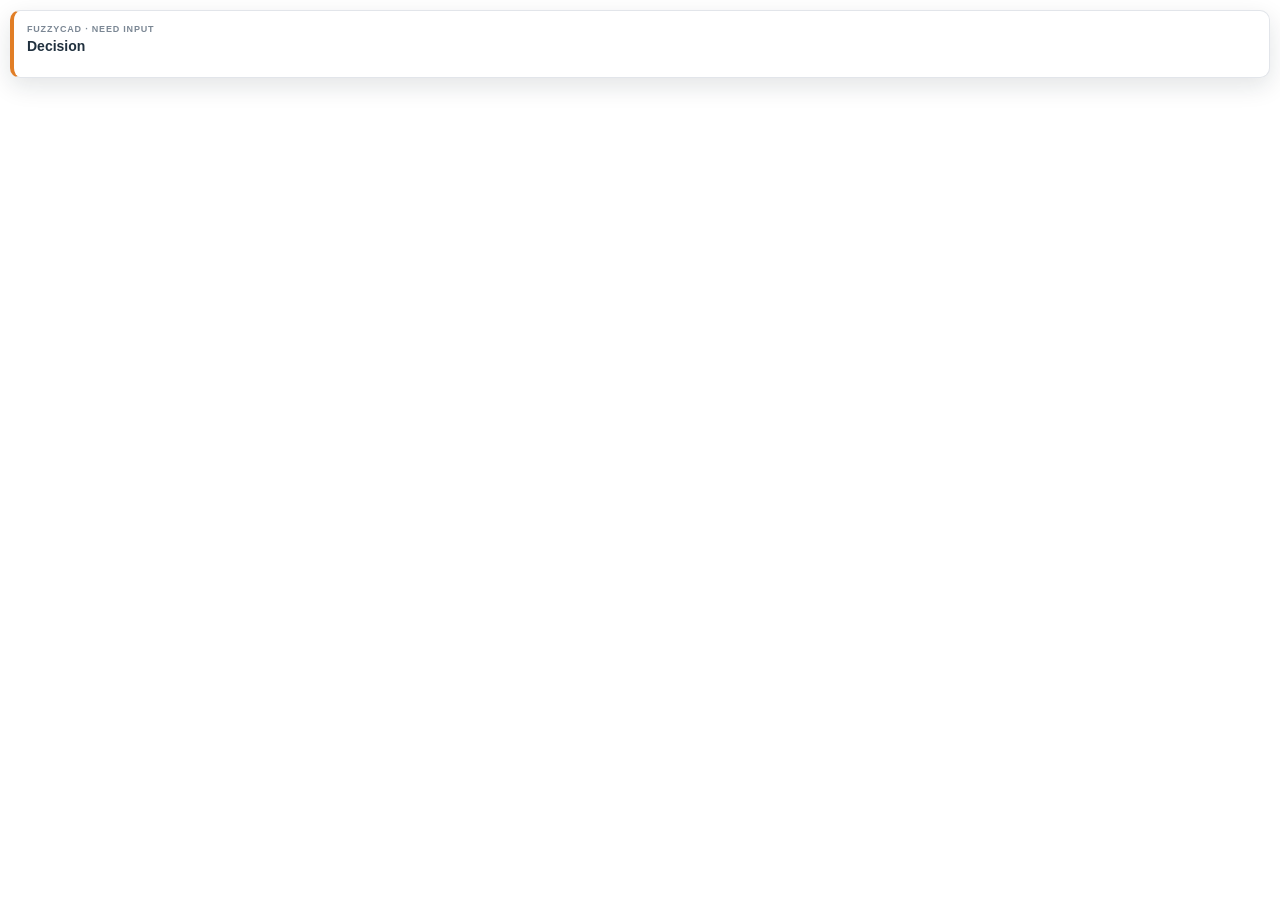
==== FuzzyCAD/palette/prompt.html @ b262e0b4 "Move scope decisions into FuzzyCAD popup UI" ====
<!DOCTYPE html>
<html lang="en">
<head>
<meta charset="utf-8" />
<meta name="viewport" content="width=device-width, initial-scale=1" />
<title>FuzzyCAD Decision</title>
<style>
:root{--navy:#21313f;--line:#e2e5ea;--muted:#7b8794;--orange:#e17e26;--bg:#fff;--panel:#f7f8fa}
*{box-sizing:border-box}html,body{margin:0;padding:0;background:transparent;font-family:-apple-system,"Segoe UI",Roboto,sans-serif;color:var(--navy)}
.card{margin:10px;padding:13px;border:1px solid var(--line);border-left:4px solid var(--orange);border-radius:10px;background:var(--bg);box-shadow:0 8px 24px rgba(20,31,43,.12)}
.eyebrow{font-size:9px;text-transform:uppercase;letter-spacing:.8px;color:var(--muted);font-weight:700;margin-bottom:4px}
.title{font-size:14px;font-weight:750;margin-bottom:4px}.message{font-size:11.5px;line-height:1.4;color:var(--muted);margin-bottom:10px}
.options{display:flex;gap:6px;flex-wrap:wrap}.choice{flex:1;min-width:82px;border:1px solid var(--line);border-radius:7px;padding:8px 7px;background:#fff;color:var(--navy);font-size:11px;font-weight:650;cursor:pointer}.choice:hover{border-color:var(--navy)}.choice.selected{border-color:var(--orange);background:#fff7ef;color:#a8540c}.glyph{display:block;font-size:16px;line-height:1.1;margin-bottom:2px}
</style>
</head>
<body>
<div class="card">
  <div class="eyebrow">FuzzyCAD · Need Input</div>
  <div id="title" class="title">Decision</div>
  <div id="message" class="message"></div>
  <div id="options" class="options"></div>
</div>
<script>
(function(){
  "use strict";
  var current={kind:null,selected:null,options:[]};
  function send(action,data){
    if(window.adsk&&typeof window.adsk.fusionSendData==="function"){
      return window.adsk.fusionSendData(action,JSON.stringify(data||{}));
    }
    return Promise.resolve("{}");
  }
  function render(data){
    current=data||{};
    document.getElementById("title").textContent=current.title||"Decision";
    document.getElementById("message").textContent=current.message||"";
    var wrap=document.getElementById("options");wrap.innerHTML="";
    (current.options||[]).forEach(function(opt){
      var b=document.createElement("button");
      b.className="choice"+(current.selected===opt.value?" selected":"");
      var g=document.createElement("span");g.className="glyph";g.textContent=opt.glyph||"";
      var t=document.createElement("span");t.textContent=opt.label||opt.value;
      b.appendChild(g);b.appendChild(t);
      b.addEventListener("click",function(){
        current.selected=opt.value;render(current);
        send("choice",{kind:current.kind,value:opt.value});
      });
      wrap.appendChild(b);
    });
  }
  window.fusionJavaScriptHandler={handle:function(action,dataString){
    try{var data=dataString?JSON.parse(dataString):{};if(action==="prompt")render(data);}catch(e){return JSON.stringify({ok:false,error:String(e)});}return JSON.stringify({ok:true});
  }};
  document.addEventListener("DOMContentLoaded",function(){send("ready",{});});
})();
</script>
</body>
</html>
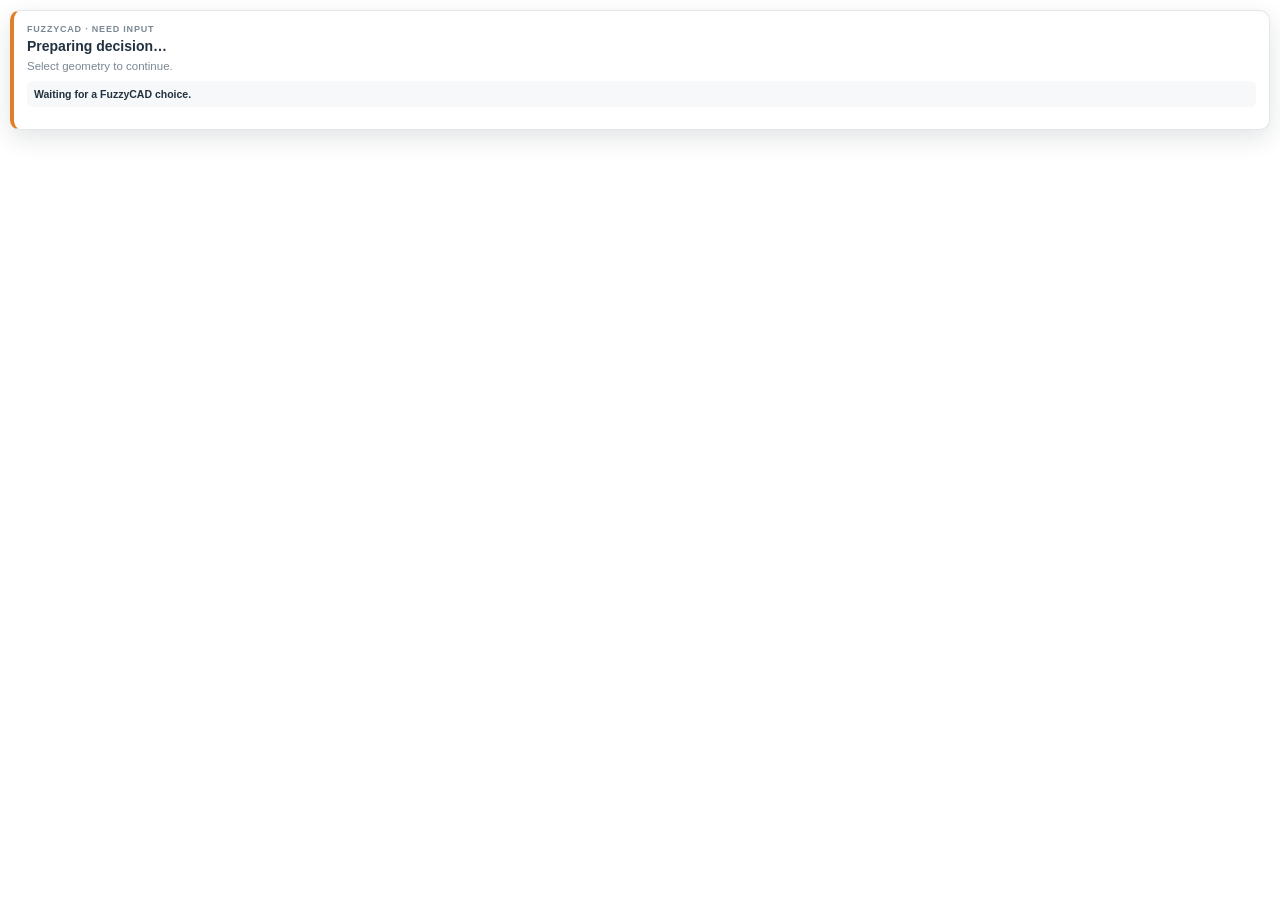
==== commit 85def7c9: "Clarify FuzzyCAD decision popup state" ====
--- a/FuzzyCAD/palette/prompt.html
+++ b/FuzzyCAD/palette/prompt.html
@@ -9,15 +9,19 @@
 *{box-sizing:border-box}html,body{margin:0;padding:0;background:transparent;font-family:-apple-system,"Segoe UI",Roboto,sans-serif;color:var(--navy)}
 .card{margin:10px;padding:13px;border:1px solid var(--line);border-left:4px solid var(--orange);border-radius:10px;background:var(--bg);box-shadow:0 8px 24px rgba(20,31,43,.12)}
 .eyebrow{font-size:9px;text-transform:uppercase;letter-spacing:.8px;color:var(--muted);font-weight:700;margin-bottom:4px}
-.title{font-size:14px;font-weight:750;margin-bottom:4px}.message{font-size:11.5px;line-height:1.4;color:var(--muted);margin-bottom:10px}
-.options{display:flex;gap:6px;flex-wrap:wrap}.choice{flex:1;min-width:82px;border:1px solid var(--line);border-radius:7px;padding:8px 7px;background:#fff;color:var(--navy);font-size:11px;font-weight:650;cursor:pointer}.choice:hover{border-color:var(--navy)}.choice.selected{border-color:var(--orange);background:#fff7ef;color:#a8540c}.glyph{display:block;font-size:16px;line-height:1.1;margin-bottom:2px}
+.title{font-size:14px;font-weight:750;margin-bottom:4px}.message{font-size:11.5px;line-height:1.4;color:var(--muted);margin-bottom:7px}
+.legend{font-size:10.5px;line-height:1.35;color:#a8540c;background:#fff7ef;border-radius:6px;padding:6px 7px;margin-bottom:8px;display:none}
+.status{font-size:10.5px;line-height:1.35;color:var(--navy);font-weight:650;background:var(--panel);border-radius:6px;padding:6px 7px;margin-bottom:9px}
+.options{display:flex;gap:6px;flex-wrap:wrap}.choice{flex:1;min-width:82px;border:1px solid var(--line);border-radius:7px;padding:8px 7px;background:#fff;color:var(--navy);font-size:11px;font-weight:650;cursor:pointer}.choice:hover{border-color:var(--navy)}.choice.selected{border-color:var(--orange);background:#fff7ef;color:#a8540c;box-shadow:inset 0 0 0 1px var(--orange)}.glyph{display:block;font-size:16px;line-height:1.1;margin-bottom:2px}
 </style>
 </head>
 <body>
 <div class="card">
   <div class="eyebrow">FuzzyCAD · Need Input</div>
-  <div id="title" class="title">Decision</div>
-  <div id="message" class="message"></div>
+  <div id="title" class="title">Preparing decision…</div>
+  <div id="message" class="message">Select geometry to continue.</div>
+  <div id="legend" class="legend"></div>
+  <div id="status" class="status">Waiting for a FuzzyCAD choice.</div>
   <div id="options" class="options"></div>
 </div>
 <script>
@@ -30,10 +34,31 @@
     }
     return Promise.resolve("{}");
   }
+  function statusText(data){
+    if(data.kind==="move_scope"){
+      return data.selected==="together"
+        ? "Current: Together — orange R1/R2 parts will follow the selected part."
+        : "Current: Only this — orange R1/R2 parts stay where they are.";
+    }
+    if(data.kind==="scale_scope"){
+      if(data.selected==="negative") return "Current: - side moves; the opposite side stays fixed.";
+      if(data.selected==="both") return "Current: Both sides move symmetrically about the center.";
+      return "Current: + side moves; the opposite side stays fixed.";
+    }
+    return "Choose how this change should be scoped.";
+  }
+  function legendText(data){
+    if(data.kind==="move_scope") return "Viewport legend: Selected = the body you grabbed. R1, R2, … = nearby candidates outlined in orange.";
+    if(data.kind==="scale_scope") return "One-sided is the default. The fixed-end marker shows which side remains anchored.";
+    return "";
+  }
   function render(data){
     current=data||{};
-    document.getElementById("title").textContent=current.title||"Decision";
+    document.getElementById("title").textContent=current.title||"FuzzyCAD decision";
     document.getElementById("message").textContent=current.message||"";
+    var legend=document.getElementById("legend");
+    var lt=legendText(current);legend.textContent=lt;legend.style.display=lt?"block":"none";
+    document.getElementById("status").textContent=statusText(current);
     var wrap=document.getElementById("options");wrap.innerHTML="";
     (current.options||[]).forEach(function(opt){
       var b=document.createElement("button");
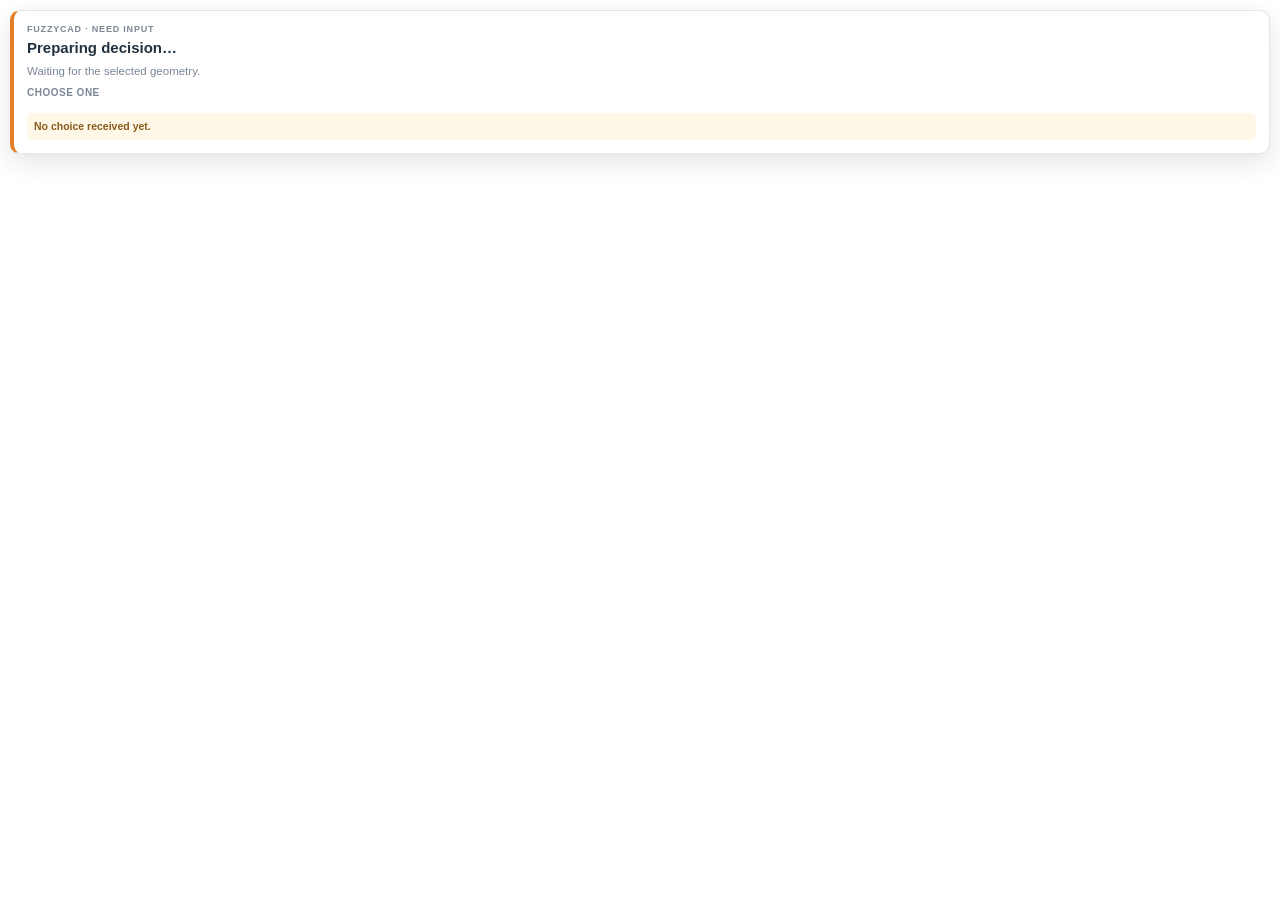
==== commit ddc8230e: "Make FuzzyCAD popup an explicit decision control" ====
--- a/FuzzyCAD/palette/prompt.html
+++ b/FuzzyCAD/palette/prompt.html
@@ -5,78 +5,139 @@
 <meta name="viewport" content="width=device-width, initial-scale=1" />
 <title>FuzzyCAD Decision</title>
 <style>
-:root{--navy:#21313f;--line:#e2e5ea;--muted:#7b8794;--orange:#e17e26;--bg:#fff;--panel:#f7f8fa}
+:root{--navy:#21313f;--line:#e2e5ea;--muted:#7b8794;--orange:#e17e26;--bg:#fff;--panel:#f7f8fa;--green:#2ea043}
 *{box-sizing:border-box}html,body{margin:0;padding:0;background:transparent;font-family:-apple-system,"Segoe UI",Roboto,sans-serif;color:var(--navy)}
 .card{margin:10px;padding:13px;border:1px solid var(--line);border-left:4px solid var(--orange);border-radius:10px;background:var(--bg);box-shadow:0 8px 24px rgba(20,31,43,.12)}
-.eyebrow{font-size:9px;text-transform:uppercase;letter-spacing:.8px;color:var(--muted);font-weight:700;margin-bottom:4px}
-.title{font-size:14px;font-weight:750;margin-bottom:4px}.message{font-size:11.5px;line-height:1.4;color:var(--muted);margin-bottom:7px}
-.legend{font-size:10.5px;line-height:1.35;color:#a8540c;background:#fff7ef;border-radius:6px;padding:6px 7px;margin-bottom:8px;display:none}
-.status{font-size:10.5px;line-height:1.35;color:var(--navy);font-weight:650;background:var(--panel);border-radius:6px;padding:6px 7px;margin-bottom:9px}
-.options{display:flex;gap:6px;flex-wrap:wrap}.choice{flex:1;min-width:82px;border:1px solid var(--line);border-radius:7px;padding:8px 7px;background:#fff;color:var(--navy);font-size:11px;font-weight:650;cursor:pointer}.choice:hover{border-color:var(--navy)}.choice.selected{border-color:var(--orange);background:#fff7ef;color:#a8540c;box-shadow:inset 0 0 0 1px var(--orange)}.glyph{display:block;font-size:16px;line-height:1.1;margin-bottom:2px}
+.eyebrow{font-size:9px;text-transform:uppercase;letter-spacing:.8px;color:var(--muted);font-weight:700;margin-bottom:5px}
+.title{font-size:15px;font-weight:760;line-height:1.25;margin-bottom:5px}.message{font-size:11.5px;line-height:1.45;color:var(--muted);margin-bottom:8px}
+.legend{font-size:10.5px;line-height:1.35;color:#a8540c;background:#fff7ef;border-radius:6px;padding:6px 7px;margin-bottom:9px;display:none}
+.choose{font-size:10px;font-weight:800;text-transform:uppercase;letter-spacing:.5px;color:var(--muted);margin:2px 0 6px}
+.options{display:flex;gap:7px;flex-wrap:wrap}.choice{flex:1;min-width:115px;border:1px solid var(--line);border-radius:8px;padding:9px 8px;background:#fff;color:var(--navy);font-size:11px;font-weight:700;cursor:pointer;line-height:1.25}.choice:hover{border-color:var(--navy);background:#fafbfc}.choice.selected{border-color:var(--orange);background:#fff7ef;color:#a8540c;box-shadow:inset 0 0 0 1px var(--orange)}.glyph{display:block;font-size:17px;line-height:1.1;margin-bottom:3px}.status{font-size:10.5px;line-height:1.35;color:var(--navy);font-weight:650;background:var(--panel);border-radius:6px;padding:6px 7px;margin-top:9px}.status.waiting{color:#8b5b1b;background:#fff8e8}
 </style>
 </head>
 <body>
 <div class="card">
   <div class="eyebrow">FuzzyCAD · Need Input</div>
   <div id="title" class="title">Preparing decision…</div>
-  <div id="message" class="message">Select geometry to continue.</div>
+  <div id="message" class="message">Waiting for the selected geometry.</div>
   <div id="legend" class="legend"></div>
-  <div id="status" class="status">Waiting for a FuzzyCAD choice.</div>
+  <div id="choose" class="choose">Choose one</div>
   <div id="options" class="options"></div>
+  <div id="status" class="status waiting">No choice received yet.</div>
 </div>
 <script>
 (function(){
   "use strict";
   var current={kind:null,selected:null,options:[]};
+  var receivedPrompt=false;
+  var readyTries=0;
+
   function send(action,data){
     if(window.adsk&&typeof window.adsk.fusionSendData==="function"){
       return window.adsk.fusionSendData(action,JSON.stringify(data||{}));
     }
     return Promise.resolve("{}");
   }
+
+  function moveQuestion(data){
+    var count=(data&&data.related_count)||null;
+    if(count){
+      return "Should the Selected part move by itself, or should R1–R"+count+" move with it?";
+    }
+    return "Should the Selected part move by itself, or should the highlighted nearby parts move with it?";
+  }
+
+  function optionLabel(data,opt){
+    if(data.kind==="move_scope"){
+      if(opt.value==="only") return "Move only Selected";
+      if(opt.value==="together") return "Move Selected + highlighted parts together";
+    }
+    if(data.kind==="scale_scope"){
+      if(opt.value==="positive") return "+ side moves";
+      if(opt.value==="negative") return "- side moves";
+      if(opt.value==="both") return "Both sides move";
+    }
+    return opt.label||opt.value;
+  }
+
   function statusText(data){
+    if(!data || !data.kind) return "Waiting for a FuzzyCAD decision.";
     if(data.kind==="move_scope"){
       return data.selected==="together"
-        ? "Current: Together — orange R1/R2 parts will follow the selected part."
-        : "Current: Only this — orange R1/R2 parts stay where they are.";
+        ? "Selected choice: TOGETHER — the highlighted parts should follow the Selected part."
+        : "Selected choice: ONLY THIS — the highlighted parts should stay where they are.";
     }
     if(data.kind==="scale_scope"){
-      if(data.selected==="negative") return "Current: - side moves; the opposite side stays fixed.";
-      if(data.selected==="both") return "Current: Both sides move symmetrically about the center.";
-      return "Current: + side moves; the opposite side stays fixed.";
+      if(data.selected==="negative") return "Selected choice: - side moves; the opposite side stays fixed.";
+      if(data.selected==="both") return "Selected choice: both sides move symmetrically about the center.";
+      return "Selected choice: + side moves; the opposite side stays fixed.";
     }
     return "Choose how this change should be scoped.";
   }
+
   function legendText(data){
-    if(data.kind==="move_scope") return "Viewport legend: Selected = the body you grabbed. R1, R2, … = nearby candidates outlined in orange.";
-    if(data.kind==="scale_scope") return "One-sided is the default. The fixed-end marker shows which side remains anchored.";
+    if(data.kind==="move_scope") return "Viewport: Selected = the part you grabbed. R1, R2, … = nearby parts highlighted in orange.";
+    if(data.kind==="scale_scope") return "One-sided scale is the default. The fixed-end marker shows the anchored side.";
     return "";
   }
+
   function render(data){
     current=data||{};
-    document.getElementById("title").textContent=current.title||"FuzzyCAD decision";
-    document.getElementById("message").textContent=current.message||"";
+    receivedPrompt=!!current.kind;
+
+    var title=current.title||"FuzzyCAD decision";
+    var message=current.message||"";
+    if(current.kind==="move_scope"){
+      title="How should this Move affect the highlighted parts?";
+      message=moveQuestion(current);
+    } else if(current.kind==="scale_scope"){
+      title="How should this Scale change the body?";
+      message="Choose which side moves, or scale symmetrically from the center.";
+    }
+    document.getElementById("title").textContent=title;
+    document.getElementById("message").textContent=message;
+
     var legend=document.getElementById("legend");
     var lt=legendText(current);legend.textContent=lt;legend.style.display=lt?"block":"none";
-    document.getElementById("status").textContent=statusText(current);
+
     var wrap=document.getElementById("options");wrap.innerHTML="";
     (current.options||[]).forEach(function(opt){
       var b=document.createElement("button");
       b.className="choice"+(current.selected===opt.value?" selected":"");
+      b.setAttribute("data-value",opt.value);
       var g=document.createElement("span");g.className="glyph";g.textContent=opt.glyph||"";
-      var t=document.createElement("span");t.textContent=opt.label||opt.value;
+      var t=document.createElement("span");t.textContent=optionLabel(current,opt);
       b.appendChild(g);b.appendChild(t);
       b.addEventListener("click",function(){
-        current.selected=opt.value;render(current);
+        current.selected=opt.value;
+        render(current);
         send("choice",{kind:current.kind,value:opt.value});
       });
       wrap.appendChild(b);
     });
+
+    var status=document.getElementById("status");
+    status.className="status";
+    status.textContent=statusText(current);
   }
+
   window.fusionJavaScriptHandler={handle:function(action,dataString){
-    try{var data=dataString?JSON.parse(dataString):{};if(action==="prompt")render(data);}catch(e){return JSON.stringify({ok:false,error:String(e)});}return JSON.stringify({ok:true});
+    try{
+      var data=dataString?JSON.parse(dataString):{};
+      if(action==="prompt") render(data);
+    }catch(e){return JSON.stringify({ok:false,error:String(e)});}
+    return JSON.stringify({ok:true});
   }};
-  document.addEventListener("DOMContentLoaded",function(){send("ready",{});});
+
+  document.addEventListener("DOMContentLoaded",function(){
+    function askForState(){
+      if(receivedPrompt || readyTries>=12) return;
+      readyTries+=1;
+      send("ready",{});
+      setTimeout(askForState,180);
+    }
+    askForState();
+  });
 })();
 </script>
 </body>
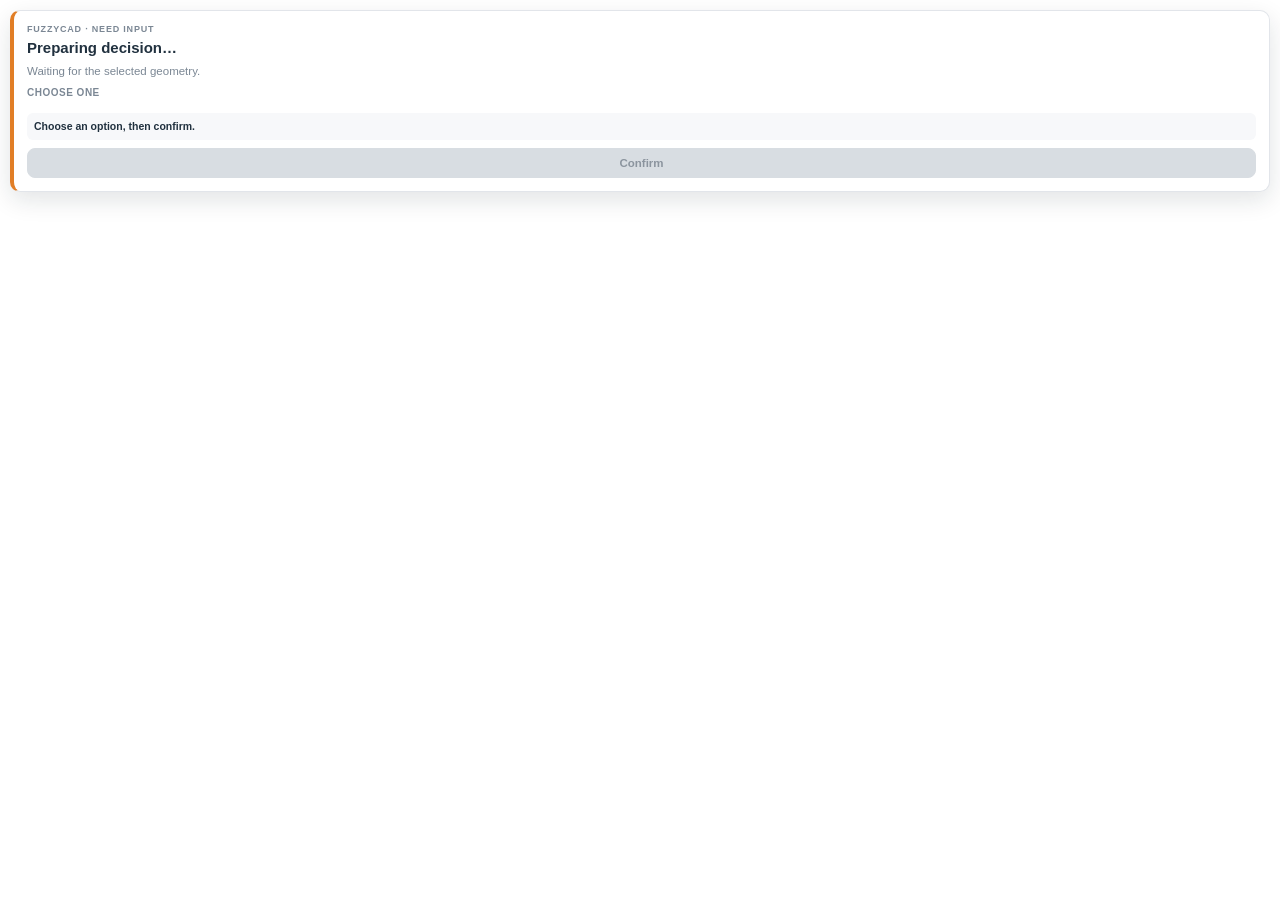
==== commit 0c2fb70c: "Require explicit confirm for FuzzyCAD popup choices" ====
--- a/FuzzyCAD/palette/prompt.html
+++ b/FuzzyCAD/palette/prompt.html
@@ -12,7 +12,9 @@
 .title{font-size:15px;font-weight:760;line-height:1.25;margin-bottom:5px}.message{font-size:11.5px;line-height:1.45;color:var(--muted);margin-bottom:8px}
 .legend{font-size:10.5px;line-height:1.35;color:#a8540c;background:#fff7ef;border-radius:6px;padding:6px 7px;margin-bottom:9px;display:none}
 .choose{font-size:10px;font-weight:800;text-transform:uppercase;letter-spacing:.5px;color:var(--muted);margin:2px 0 6px}
-.options{display:flex;gap:7px;flex-wrap:wrap}.choice{flex:1;min-width:115px;border:1px solid var(--line);border-radius:8px;padding:9px 8px;background:#fff;color:var(--navy);font-size:11px;font-weight:700;cursor:pointer;line-height:1.25}.choice:hover{border-color:var(--navy);background:#fafbfc}.choice.selected{border-color:var(--orange);background:#fff7ef;color:#a8540c;box-shadow:inset 0 0 0 1px var(--orange)}.glyph{display:block;font-size:17px;line-height:1.1;margin-bottom:3px}.status{font-size:10.5px;line-height:1.35;color:var(--navy);font-weight:650;background:var(--panel);border-radius:6px;padding:6px 7px;margin-top:9px}.status.waiting{color:#8b5b1b;background:#fff8e8}
+.options{display:flex;gap:7px;flex-wrap:wrap}.choice{flex:1;min-width:115px;border:1px solid var(--line);border-radius:8px;padding:9px 8px;background:#fff;color:var(--navy);font-size:11px;font-weight:700;cursor:pointer;line-height:1.25}.choice:hover{border-color:var(--navy);background:#fafbfc}.choice.selected{border-color:var(--orange);background:#fff7ef;color:#a8540c;box-shadow:inset 0 0 0 1px var(--orange)}.glyph{display:block;font-size:17px;line-height:1.1;margin-bottom:3px}
+.status{font-size:10.5px;line-height:1.35;color:var(--navy);font-weight:650;background:var(--panel);border-radius:6px;padding:6px 7px;margin-top:9px}
+.confirm{width:100%;margin-top:8px;padding:8px 10px;border:1px solid var(--green);border-radius:8px;background:var(--green);color:#fff;font-size:11.5px;font-weight:750;cursor:pointer}.confirm:hover{filter:brightness(.96)}.confirm:disabled{background:#d8dde2;border-color:#d8dde2;color:#8b949e;cursor:default;filter:none}
 </style>
 </head>
 <body>
@@ -21,14 +23,16 @@
   <div id="title" class="title">Preparing decision…</div>
   <div id="message" class="message">Waiting for the selected geometry.</div>
   <div id="legend" class="legend"></div>
-  <div id="choose" class="choose">Choose one</div>
+  <div class="choose">Choose one</div>
   <div id="options" class="options"></div>
-  <div id="status" class="status waiting">No choice received yet.</div>
+  <div id="status" class="status">Choose an option, then confirm.</div>
+  <button id="confirm" class="confirm" disabled>Confirm</button>
 </div>
 <script>
 (function(){
   "use strict";
   var current={kind:null,selected:null,options:[]};
+  var draft=null;
   var receivedPrompt=false;
   var readyTries=0;
 
@@ -42,48 +46,60 @@
   function moveQuestion(data){
     var count=(data&&data.related_count)||null;
     if(count){
-      return "Should the Selected part move by itself, or should R1–R"+count+" move with it?";
+      return "Move only the Selected part, or move the Selected part together with R1–R"+count+"?";
     }
-    return "Should the Selected part move by itself, or should the highlighted nearby parts move with it?";
+    return "Move only the Selected part, or move it together with the highlighted nearby parts?";
   }
 
   function optionLabel(data,opt){
     if(data.kind==="move_scope"){
-      if(opt.value==="only") return "Move only Selected";
-      if(opt.value==="together") return "Move Selected + highlighted parts together";
+      if(opt.value==="only") return "Move that object";
+      if(opt.value==="together") return "Move together";
     }
     if(data.kind==="scale_scope"){
-      if(opt.value==="positive") return "+ side moves";
-      if(opt.value==="negative") return "- side moves";
-      if(opt.value==="both") return "Both sides move";
+      if(opt.value==="positive") return "+ side";
+      if(opt.value==="negative") return "- side";
+      if(opt.value==="both") return "Both sides";
     }
     return opt.label||opt.value;
   }
 
-  function statusText(data){
-    if(!data || !data.kind) return "Waiting for a FuzzyCAD decision.";
+  function draftStatus(data){
+    if(!data||!data.kind) return "Waiting for a FuzzyCAD decision.";
+    var value=draft;
     if(data.kind==="move_scope"){
-      return data.selected==="together"
-        ? "Selected choice: TOGETHER — the highlighted parts should follow the Selected part."
-        : "Selected choice: ONLY THIS — the highlighted parts should stay where they are.";
+      if(value==="together") return "Pending: Move together — R1/R2/… will follow the Selected part.";
+      if(value==="only") return "Pending: Move that object — highlighted parts will stay in place.";
+      return "Choose whether the highlighted parts should follow the Selected part.";
     }
     if(data.kind==="scale_scope"){
-      if(data.selected==="negative") return "Selected choice: - side moves; the opposite side stays fixed.";
-      if(data.selected==="both") return "Selected choice: both sides move symmetrically about the center.";
-      return "Selected choice: + side moves; the opposite side stays fixed.";
+      if(value==="negative") return "Pending: - side moves; the opposite side stays fixed.";
+      if(value==="both") return "Pending: both sides move symmetrically.";
+      if(value==="positive") return "Pending: + side moves; the opposite side stays fixed.";
+      return "Choose the moving side or symmetric scaling.";
     }
-    return "Choose how this change should be scoped.";
+    return "Choose an option, then confirm.";
   }
 
   function legendText(data){
-    if(data.kind==="move_scope") return "Viewport: Selected = the part you grabbed. R1, R2, … = nearby parts highlighted in orange.";
-    if(data.kind==="scale_scope") return "One-sided scale is the default. The fixed-end marker shows the anchored side.";
+    if(data.kind==="move_scope") return "Viewport: Selected = the part you grabbed. R1, R2, … = nearby parts outlined in orange.";
+    if(data.kind==="scale_scope") return "The fixed-end marker shows the anchored side. One-sided scale is the default.";
     return "";
+  }
+
+  function paintSelection(){
+    var buttons=document.querySelectorAll(".choice");
+    Array.prototype.forEach.call(buttons,function(b){
+      b.classList.toggle("selected",b.getAttribute("data-value")===draft);
+    });
+    document.getElementById("status").textContent=draftStatus(current);
+    document.getElementById("confirm").disabled=!draft;
   }
 
   function render(data){
     current=data||{};
     receivedPrompt=!!current.kind;
+    draft=null;
 
     var title=current.title||"FuzzyCAD decision";
     var message=current.message||"";
@@ -103,35 +119,40 @@
     var wrap=document.getElementById("options");wrap.innerHTML="";
     (current.options||[]).forEach(function(opt){
       var b=document.createElement("button");
-      b.className="choice"+(current.selected===opt.value?" selected":"");
+      b.className="choice";
       b.setAttribute("data-value",opt.value);
       var g=document.createElement("span");g.className="glyph";g.textContent=opt.glyph||"";
       var t=document.createElement("span");t.textContent=optionLabel(current,opt);
       b.appendChild(g);b.appendChild(t);
       b.addEventListener("click",function(){
-        current.selected=opt.value;
-        render(current);
-        send("choice",{kind:current.kind,value:opt.value});
+        draft=opt.value;
+        paintSelection();
       });
       wrap.appendChild(b);
     });
+    paintSelection();
+  }
 
-    var status=document.getElementById("status");
-    status.className="status";
-    status.textContent=statusText(current);
-  }
+  document.getElementById("confirm").addEventListener("click",function(){
+    if(!draft||!current.kind) return;
+    var btn=this;btn.disabled=true;btn.textContent="Confirmed";
+    send("confirm",{kind:current.kind,value:draft});
+  });
 
   window.fusionJavaScriptHandler={handle:function(action,dataString){
     try{
       var data=dataString?JSON.parse(dataString):{};
-      if(action==="prompt") render(data);
+      if(action==="prompt"){
+        document.getElementById("confirm").textContent="Confirm";
+        render(data);
+      }
     }catch(e){return JSON.stringify({ok:false,error:String(e)});}
     return JSON.stringify({ok:true});
   }};
 
   document.addEventListener("DOMContentLoaded",function(){
     function askForState(){
-      if(receivedPrompt || readyTries>=12) return;
+      if(receivedPrompt||readyTries>=12) return;
       readyTries+=1;
       send("ready",{});
       setTimeout(askForState,180);
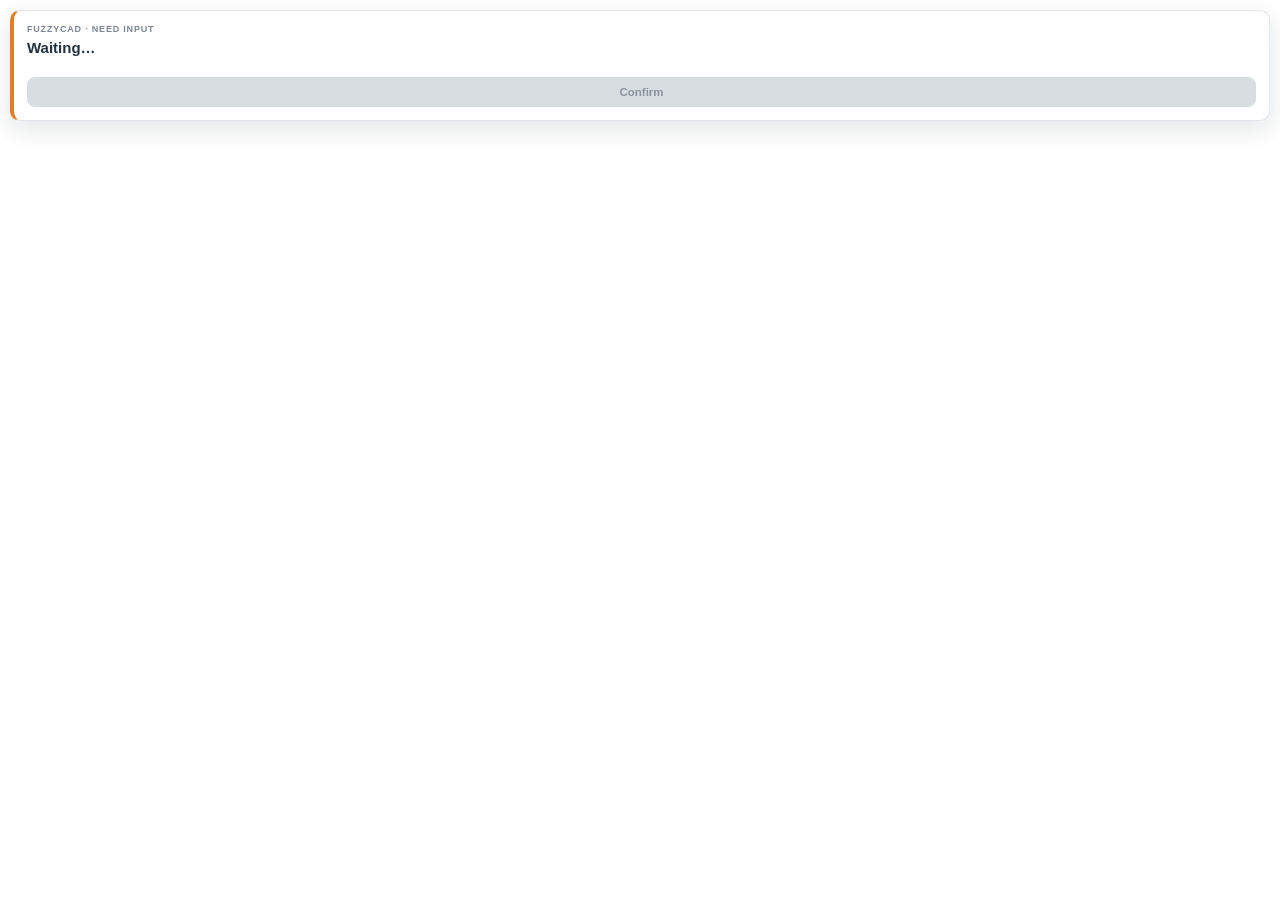
==== commit b093c070: "Simplify FuzzyCAD decision popup" ====
--- a/FuzzyCAD/palette/prompt.html
+++ b/FuzzyCAD/palette/prompt.html
@@ -5,33 +5,26 @@
 <meta name="viewport" content="width=device-width, initial-scale=1" />
 <title>FuzzyCAD Decision</title>
 <style>
-:root{--navy:#21313f;--line:#e2e5ea;--muted:#7b8794;--orange:#e17e26;--bg:#fff;--panel:#f7f8fa;--green:#2ea043}
+:root{--navy:#21313f;--line:#e2e5ea;--muted:#7b8794;--orange:#e17e26;--bg:#fff;--green:#2ea043}
 *{box-sizing:border-box}html,body{margin:0;padding:0;background:transparent;font-family:-apple-system,"Segoe UI",Roboto,sans-serif;color:var(--navy)}
 .card{margin:10px;padding:13px;border:1px solid var(--line);border-left:4px solid var(--orange);border-radius:10px;background:var(--bg);box-shadow:0 8px 24px rgba(20,31,43,.12)}
 .eyebrow{font-size:9px;text-transform:uppercase;letter-spacing:.8px;color:var(--muted);font-weight:700;margin-bottom:5px}
-.title{font-size:15px;font-weight:760;line-height:1.25;margin-bottom:5px}.message{font-size:11.5px;line-height:1.45;color:var(--muted);margin-bottom:8px}
-.legend{font-size:10.5px;line-height:1.35;color:#a8540c;background:#fff7ef;border-radius:6px;padding:6px 7px;margin-bottom:9px;display:none}
-.choose{font-size:10px;font-weight:800;text-transform:uppercase;letter-spacing:.5px;color:var(--muted);margin:2px 0 6px}
-.options{display:flex;gap:7px;flex-wrap:wrap}.choice{flex:1;min-width:115px;border:1px solid var(--line);border-radius:8px;padding:9px 8px;background:#fff;color:var(--navy);font-size:11px;font-weight:700;cursor:pointer;line-height:1.25}.choice:hover{border-color:var(--navy);background:#fafbfc}.choice.selected{border-color:var(--orange);background:#fff7ef;color:#a8540c;box-shadow:inset 0 0 0 1px var(--orange)}.glyph{display:block;font-size:17px;line-height:1.1;margin-bottom:3px}
-.status{font-size:10.5px;line-height:1.35;color:var(--navy);font-weight:650;background:var(--panel);border-radius:6px;padding:6px 7px;margin-top:9px}
-.confirm{width:100%;margin-top:8px;padding:8px 10px;border:1px solid var(--green);border-radius:8px;background:var(--green);color:#fff;font-size:11.5px;font-weight:750;cursor:pointer}.confirm:hover{filter:brightness(.96)}.confirm:disabled{background:#d8dde2;border-color:#d8dde2;color:#8b949e;cursor:default;filter:none}
+.title{font-size:15px;font-weight:760;line-height:1.25;margin-bottom:10px}
+.options{display:flex;gap:7px}.choice{flex:1;min-width:110px;border:1px solid var(--line);border-radius:8px;padding:10px 8px;background:#fff;color:var(--navy);font-size:12px;font-weight:700;cursor:pointer}.choice:hover{border-color:var(--navy)}.choice.selected{border-color:var(--orange);background:#fff7ef;color:#a8540c;box-shadow:inset 0 0 0 1px var(--orange)}
+.confirm{width:100%;margin-top:9px;padding:8px 10px;border:1px solid var(--green);border-radius:8px;background:var(--green);color:#fff;font-size:11.5px;font-weight:750;cursor:pointer}.confirm:hover{filter:brightness(.96)}.confirm:disabled{background:#d8dde2;border-color:#d8dde2;color:#8b949e;cursor:default;filter:none}
 </style>
 </head>
 <body>
 <div class="card">
   <div class="eyebrow">FuzzyCAD · Need Input</div>
-  <div id="title" class="title">Preparing decision…</div>
-  <div id="message" class="message">Waiting for the selected geometry.</div>
-  <div id="legend" class="legend"></div>
-  <div class="choose">Choose one</div>
+  <div id="title" class="title">Waiting…</div>
   <div id="options" class="options"></div>
-  <div id="status" class="status">Choose an option, then confirm.</div>
   <button id="confirm" class="confirm" disabled>Confirm</button>
 </div>
 <script>
 (function(){
   "use strict";
-  var current={kind:null,selected:null,options:[]};
+  var current={kind:null,options:[]};
   var draft=null;
   var receivedPrompt=false;
   var readyTries=0;
@@ -43,18 +36,16 @@
     return Promise.resolve("{}");
   }
 
-  function moveQuestion(data){
-    var count=(data&&data.related_count)||null;
-    if(count){
-      return "Move only the Selected part, or move the Selected part together with R1–R"+count+"?";
-    }
-    return "Move only the Selected part, or move it together with the highlighted nearby parts?";
+  function titleFor(data){
+    if(data.kind==="move_scope") return "Want to move together?";
+    if(data.kind==="scale_scope") return "Scale from which side?";
+    return "Choose";
   }
 
-  function optionLabel(data,opt){
+  function labelFor(data,opt){
     if(data.kind==="move_scope"){
-      if(opt.value==="only") return "Move that object";
-      if(opt.value==="together") return "Move together";
+      if(opt.value==="together") return "Together";
+      if(opt.value==="only") return "Separate";
     }
     if(data.kind==="scale_scope"){
       if(opt.value==="positive") return "+ side";
@@ -64,35 +55,11 @@
     return opt.label||opt.value;
   }
 
-  function draftStatus(data){
-    if(!data||!data.kind) return "Waiting for a FuzzyCAD decision.";
-    var value=draft;
-    if(data.kind==="move_scope"){
-      if(value==="together") return "Pending: Move together — R1/R2/… will follow the Selected part.";
-      if(value==="only") return "Pending: Move that object — highlighted parts will stay in place.";
-      return "Choose whether the highlighted parts should follow the Selected part.";
-    }
-    if(data.kind==="scale_scope"){
-      if(value==="negative") return "Pending: - side moves; the opposite side stays fixed.";
-      if(value==="both") return "Pending: both sides move symmetrically.";
-      if(value==="positive") return "Pending: + side moves; the opposite side stays fixed.";
-      return "Choose the moving side or symmetric scaling.";
-    }
-    return "Choose an option, then confirm.";
-  }
-
-  function legendText(data){
-    if(data.kind==="move_scope") return "Viewport: Selected = the part you grabbed. R1, R2, … = nearby parts outlined in orange.";
-    if(data.kind==="scale_scope") return "The fixed-end marker shows the anchored side. One-sided scale is the default.";
-    return "";
-  }
-
-  function paintSelection(){
+  function paint(){
     var buttons=document.querySelectorAll(".choice");
     Array.prototype.forEach.call(buttons,function(b){
       b.classList.toggle("selected",b.getAttribute("data-value")===draft);
     });
-    document.getElementById("status").textContent=draftStatus(current);
     document.getElementById("confirm").disabled=!draft;
   }
 
@@ -100,59 +67,37 @@
     current=data||{};
     receivedPrompt=!!current.kind;
     draft=null;
-
-    var title=current.title||"FuzzyCAD decision";
-    var message=current.message||"";
-    if(current.kind==="move_scope"){
-      title="How should this Move affect the highlighted parts?";
-      message=moveQuestion(current);
-    } else if(current.kind==="scale_scope"){
-      title="How should this Scale change the body?";
-      message="Choose which side moves, or scale symmetrically from the center.";
-    }
-    document.getElementById("title").textContent=title;
-    document.getElementById("message").textContent=message;
-
-    var legend=document.getElementById("legend");
-    var lt=legendText(current);legend.textContent=lt;legend.style.display=lt?"block":"none";
-
+    document.getElementById("title").textContent=titleFor(current);
     var wrap=document.getElementById("options");wrap.innerHTML="";
     (current.options||[]).forEach(function(opt){
       var b=document.createElement("button");
       b.className="choice";
       b.setAttribute("data-value",opt.value);
-      var g=document.createElement("span");g.className="glyph";g.textContent=opt.glyph||"";
-      var t=document.createElement("span");t.textContent=optionLabel(current,opt);
-      b.appendChild(g);b.appendChild(t);
-      b.addEventListener("click",function(){
-        draft=opt.value;
-        paintSelection();
-      });
+      b.textContent=labelFor(current,opt);
+      b.addEventListener("click",function(){draft=opt.value;paint();});
       wrap.appendChild(b);
     });
-    paintSelection();
+    document.getElementById("confirm").textContent="Confirm";
+    paint();
   }
 
   document.getElementById("confirm").addEventListener("click",function(){
-    if(!draft||!current.kind) return;
-    var btn=this;btn.disabled=true;btn.textContent="Confirmed";
+    if(!draft||!current.kind)return;
+    this.disabled=true;
     send("confirm",{kind:current.kind,value:draft});
   });
 
   window.fusionJavaScriptHandler={handle:function(action,dataString){
     try{
       var data=dataString?JSON.parse(dataString):{};
-      if(action==="prompt"){
-        document.getElementById("confirm").textContent="Confirm";
-        render(data);
-      }
+      if(action==="prompt")render(data);
     }catch(e){return JSON.stringify({ok:false,error:String(e)});}
     return JSON.stringify({ok:true});
   }};
 
   document.addEventListener("DOMContentLoaded",function(){
     function askForState(){
-      if(receivedPrompt||readyTries>=12) return;
+      if(receivedPrompt||readyTries>=12)return;
       readyTries+=1;
       send("ready",{});
       setTimeout(askForState,180);
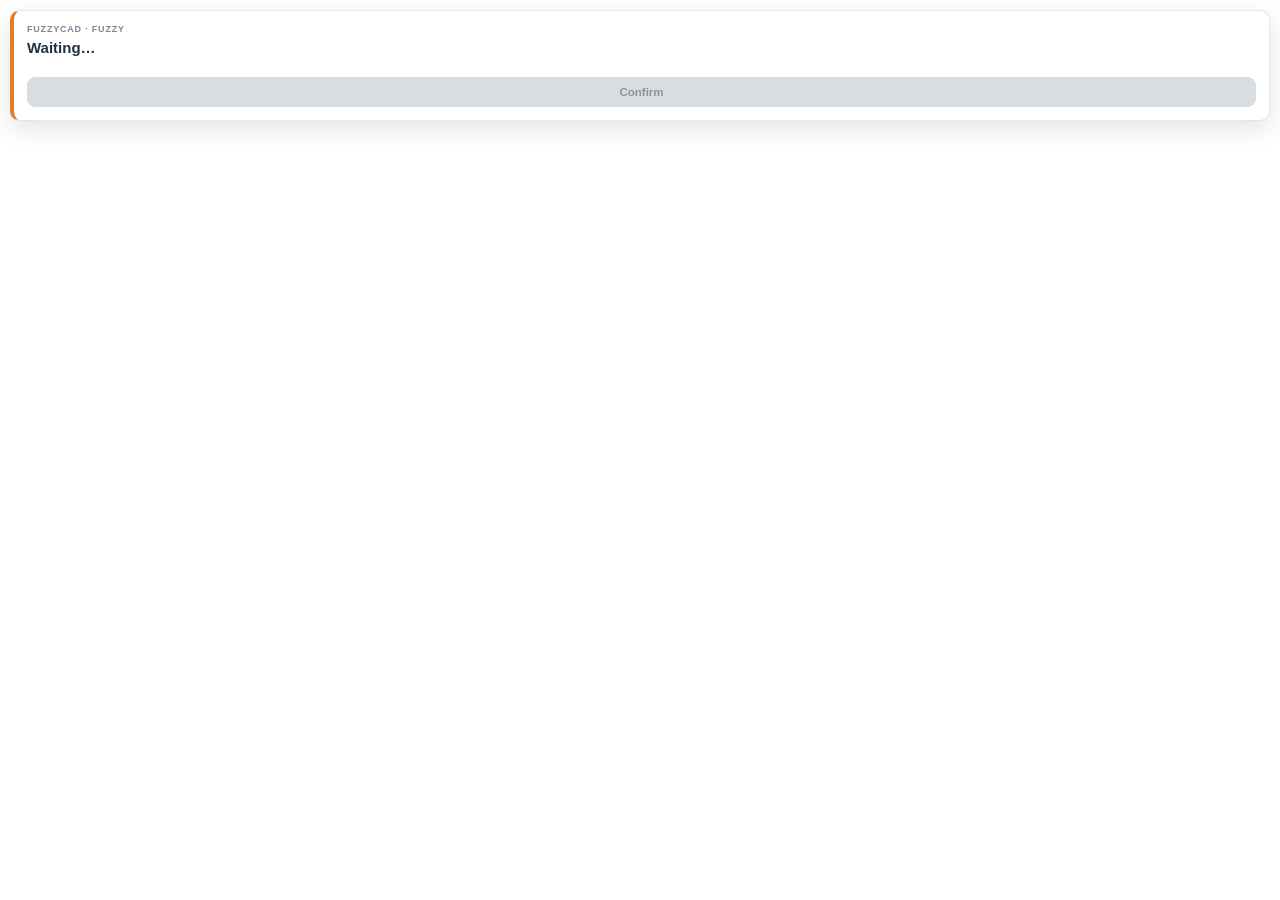
==== commit e436248b: "Rename "Need Input" to "Fuzzy"; card titles read "Fuzzy <property>" The need_input category is renam" ====
--- a/FuzzyCAD/palette/prompt.html
+++ b/FuzzyCAD/palette/prompt.html
@@ -16,7 +16,7 @@
 </head>
 <body>
 <div class="card">
-  <div class="eyebrow">FuzzyCAD · Need Input</div>
+  <div class="eyebrow">FuzzyCAD · Fuzzy</div>
   <div id="title" class="title">Waiting…</div>
   <div id="options" class="options"></div>
   <button id="confirm" class="confirm" disabled>Confirm</button>
